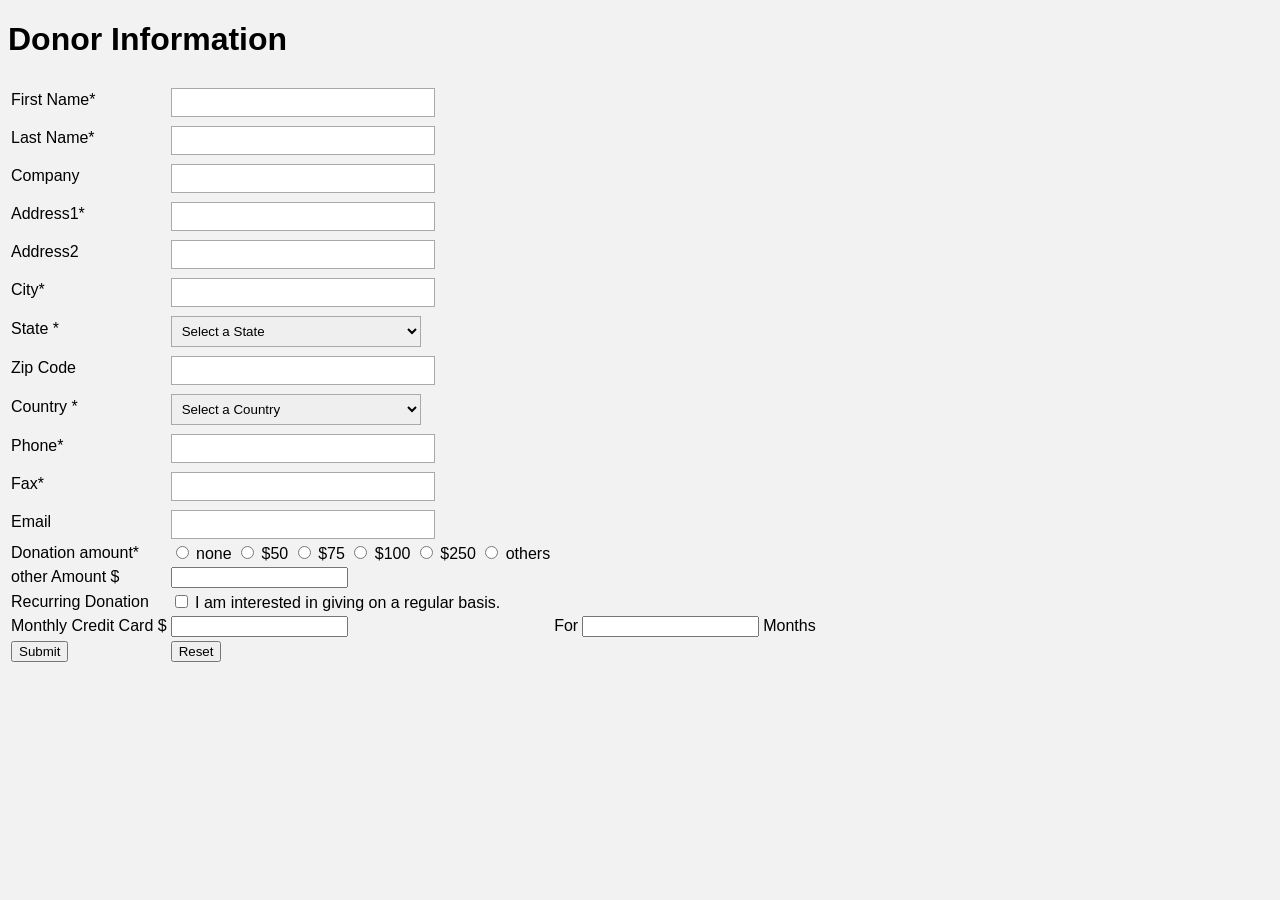
==== donor form/index.html @ 54e8606a "Updated task files" ====
<!DOCTYPE html>
<html lang="en">
<head>
<meta charset="UTF-8">
<meta name="viewport" content="width=device-width, initial-scale=1.0">
<title>Donor Form</title>
<link rel="stylesheet" href="style.css">
</head>
<body>
<h1>Donor Information</h1>
<form>
<table>
<tr>
<td>First Name*</td>
<td><input type="text" maxlength="50" required></td>
</tr>
<tr>
<td>Last Name*</td>
<td><input type="text" maxlength="50" required></td>
</tr>
<tr>
<td>Company</td>
<td><input type="text" maxlength="50" required></td>
</tr>
<tr>
<td>Address1*</td>
<td><input type="text" maxlength="50" required></td>
</tr>
<tr>
<td>Address2</td>
<td><input type="text" maxlength="50" required></td>
</tr>
<tr>
<td>City*</td>
<td><input type="text" maxlength="50" required></td>
</tr>
<tr>
<td>State *</td>
<td><select>
<option>Select a State</option>
</select></td>
</tr>
<tr>
<td>Zip Code</td>
<td><input type="text" maxlength="50" required></td>
</tr>
<td>Country *</td>
<td><select>
<option>Select a Country</option>
</select></td>
</tr>
<tr>
<td>Phone*</td>
<td><input type="text" maxlength="50" required></td>
</tr>
<tr>
<td>Fax*</td>
<td><input type="text" maxlength="50" required></td>
</tr>
<tr>
<td>Email</td>
<td><input type="email" required></td>
</tr>
<tr>
<td>Donation amount*</td>
<td>
<input type="radio" name="Donation amount" value="none" required> none
<input type="radio" name="Donation amount" value="$50"> $50
<input type="radio" name="Donation amount" value="$75" required> $75
<input type="radio" name="Donation amount" value="$100" required> $100
<input type="radio" name="Donation amount" value="$250" required> $250
<input type="radio" name="Donation amount" value="others" required> others
</td>
</tr>
<tr>
<td>other Amount $</td>
<td><input type="other Amount" required></td>
</tr>
 

<tr>
<td>Recurring Donation</td>
<td>
<input type="checkbox" name="Reason of Contact" value="Project" required> I am interested in giving on a regular basis.
</td>
</tr>
<tr>
<td>Monthly Credit Card $</td>
<td><input type="Monthly Credit Card" required></td>
 
<td>For</td>
 
<td><input type="Monthly Credit Card" required></td>
<td>Months</td>
 
</div>

 

<tr>
<td><input type="submit" value="Submit" required></td>
<td><input type="reset" value="Reset" required></td>
</tr>
</table>

</form>
</body>
</html>
---- donor form/style.css ----
body{
    font-family: Arial, Helvetica, sans-serif;
    background:#f2f2f2;
}
.container{
    width:700px;
    margin:30px auto;
    background:#ffffff;
    padding:25px 35px;
    border:1px solid #ccc;
}
h2{
    color:#cc0000;
    margin-top:25px;
    border-bottom:1px solid #ddd;
    padding-bottom:5px;
}
label{
    display:inline-block;
    width:180px;
    font-size:14px;
    margin-top:8px;
    vertical-align:top;
}
input[type="text"],
input[type="email"],
select{
    width:250px;
    padding:6px;
    margin-top:5px;
    border:1px solid #aaa;
}
textarea{
    width:400px;
    height:90px;
    border:1px solid #aaa;
    padding:6px;
}
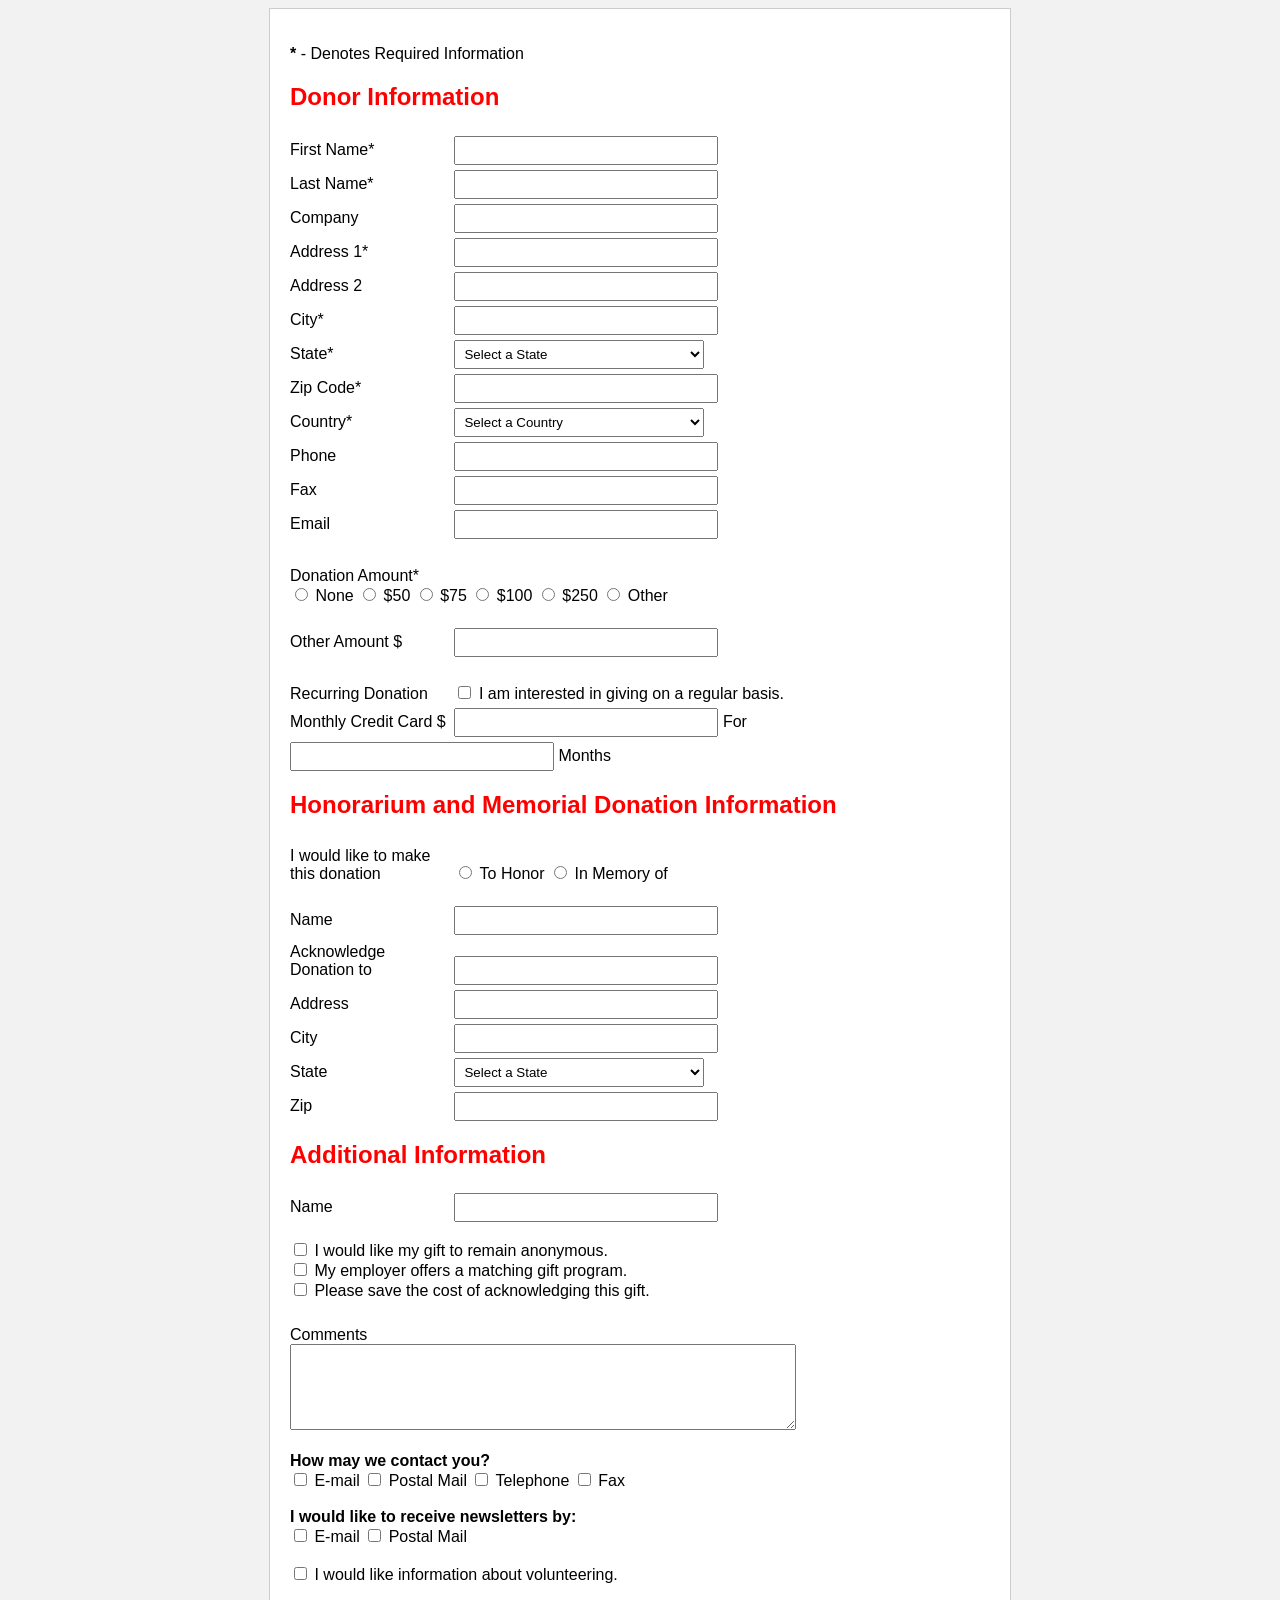
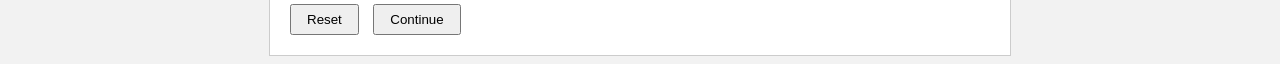
==== commit 611e7432: "Updated task files" ====
--- a/donor form/index.html
+++ b/donor form/index.html
@@ -1,108 +1,171 @@
 <!DOCTYPE html>
-<html lang="en">
+<html>
 <head>
-<meta charset="UTF-8">
-<meta name="viewport" content="width=device-width, initial-scale=1.0">
-<title>Donor Form</title>
+<title>Donation Form</title>
 <link rel="stylesheet" href="style.css">
 </head>
+
 <body>
-<h1>Donor Information</h1>
+
+<div class="container">
+
+<p><b>*</b> - Denotes Required Information</p>
+
+<h2>Donor Information</h2>
+
 <form>
-<table>
-<tr>
-<td>First Name*</td>
-<td><input type="text" maxlength="50" required></td>
-</tr>
-<tr>
-<td>Last Name*</td>
-<td><input type="text" maxlength="50" required></td>
-</tr>
-<tr>
-<td>Company</td>
-<td><input type="text" maxlength="50" required></td>
-</tr>
-<tr>
-<td>Address1*</td>
-<td><input type="text" maxlength="50" required></td>
-</tr>
-<tr>
-<td>Address2</td>
-<td><input type="text" maxlength="50" required></td>
-</tr>
-<tr>
-<td>City*</td>
-<td><input type="text" maxlength="50" required></td>
-</tr>
-<tr>
-<td>State *</td>
-<td><select>
+
+<label>First Name*</label>
+<input type="text"><br>
+
+<label>Last Name*</label>
+<input type="text"><br>
+
+<label>Company</label>
+<input type="text"><br>
+
+<label>Address 1*</label>
+<input type="text"><br>
+
+<label>Address 2</label>
+<input type="text"><br>
+
+<label>City*</label>
+<input type="text"><br>
+
+<label>State*</label>
+<select>
 <option>Select a State</option>
-</select></td>
-</tr>
-<tr>
-<td>Zip Code</td>
-<td><input type="text" maxlength="50" required></td>
-</tr>
-<td>Country *</td>
-<td><select>
+<option>Dhaka</option>
+<option>Rajshahi</option>
+<option>Chittagong</option>
+</select><br>
+
+<label>Zip Code*</label>
+<input type="text"><br>
+
+<label>Country*</label>
+<select>
 <option>Select a Country</option>
-</select></td>
-</tr>
-<tr>
-<td>Phone*</td>
-<td><input type="text" maxlength="50" required></td>
-</tr>
-<tr>
-<td>Fax*</td>
-<td><input type="text" maxlength="50" required></td>
-</tr>
-<tr>
-<td>Email</td>
-<td><input type="email" required></td>
-</tr>
-<tr>
-<td>Donation amount*</td>
-<td>
-<input type="radio" name="Donation amount" value="none" required> none
-<input type="radio" name="Donation amount" value="$50"> $50
-<input type="radio" name="Donation amount" value="$75" required> $75
-<input type="radio" name="Donation amount" value="$100" required> $100
-<input type="radio" name="Donation amount" value="$250" required> $250
-<input type="radio" name="Donation amount" value="others" required> others
-</td>
-</tr>
-<tr>
-<td>other Amount $</td>
-<td><input type="other Amount" required></td>
-</tr>
- 
+<option>Bangladesh</option>
+<option>India</option>
+<option>Nepal</option>
+</select><br>
 
-<tr>
-<td>Recurring Donation</td>
-<td>
-<input type="checkbox" name="Reason of Contact" value="Project" required> I am interested in giving on a regular basis.
-</td>
-</tr>
-<tr>
-<td>Monthly Credit Card $</td>
-<td><input type="Monthly Credit Card" required></td>
- 
-<td>For</td>
- 
-<td><input type="Monthly Credit Card" required></td>
-<td>Months</td>
- 
+<label>Phone</label>
+<input type="text"><br>
+
+<label>Fax</label>
+<input type="text"><br>
+
+<label>Email</label>
+<input type="text"><br>
+
+<div class="section">
+
+<label>Donation Amount*</label>
+
+<div class="amount">
+<input type="radio" name="amount"> None
+<input type="radio" name="amount"> $50
+<input type="radio" name="amount"> $75
+<input type="radio" name="amount"> $100
+<input type="radio" name="amount"> $250
+<input type="radio" name="amount"> Other
 </div>
 
- 
+<br>
 
-<tr>
-<td><input type="submit" value="Submit" required></td>
-<td><input type="reset" value="Reset" required></td>
-</tr>
-</table>
+<label>Other Amount $</label>
+<input type="text">
+
+</div>
+
+<div class="section">
+
+<label>Recurring Donation</label>
+
+<input type="checkbox"> I am interested in giving on a regular basis.<br>
+
+<label>Monthly Credit Card $</label>
+<input type="text">
+
+For
+<input type="text" class="small"> Months
+
+</div>
+
+<h2>Honorarium and Memorial Donation Information</h2>
+
+<label>I would like to make this donation</label>
+
+<input type="radio" name="honor"> To Honor
+<input type="radio" name="honor"> In Memory of
+
+<br><br>
+
+<label>Name</label>
+<input type="text"><br>
+
+<label>Acknowledge Donation to</label>
+<input type="text"><br>
+
+<label>Address</label>
+<input type="text"><br>
+
+<label>City</label>
+<input type="text"><br>
+
+<label>State</label>
+<select>
+<option>Select a State</option>
+</select><br>
+
+<label>Zip</label>
+<input type="text"><br>
+
+<h2>Additional Information</h2>
+
+<label>Name</label>
+<input type="text"><br><br>
+
+<input type="checkbox"> I would like my gift to remain anonymous.<br>
+<input type="checkbox"> My employer offers a matching gift program.<br>
+<input type="checkbox"> Please save the cost of acknowledging this gift.<br>
+
+<br>
+
+<label>Comments</label><br>
+<textarea></textarea>
+
+<br><br>
+
+<b>How may we contact you?</b><br>
+
+<input type="checkbox"> E-mail
+<input type="checkbox"> Postal Mail
+<input type="checkbox"> Telephone
+<input type="checkbox"> Fax
+
+<br><br>
+
+<b>I would like to receive newsletters by:</b><br>
+
+<input type="checkbox"> E-mail
+<input type="checkbox"> Postal Mail
+
+<br><br>
+
+<input type="checkbox"> I would like information about volunteering.
+
+<div class="buttons">
+<button type="reset">Reset</button>
+<button type="submit">Continue</button>
+</div>
 
 </form>
+
+</div>
+
 </body>
 </html>
--- a/donor form/style.css
+++ b/donor form/style.css
@@ -2,37 +2,53 @@
     font-family: Arial, Helvetica, sans-serif;
     background:#f2f2f2;
 }
+
 .container{
     width:700px;
-    margin:30px auto;
-    background:#ffffff;
-    padding:25px 35px;
+    margin:auto;
+    background:white;
+    padding:20px;
     border:1px solid #ccc;
 }
+
 h2{
-    color:#cc0000;
-    margin-top:25px;
-    border-bottom:1px solid #ddd;
-    padding-bottom:5px;
+    color:red;
 }
+
 label{
     display:inline-block;
-    width:180px;
-    font-size:14px;
+    width:160px;
     margin-top:8px;
-    vertical-align:top;
 }
-input[type="text"],
-input[type="email"],
-select{
+
+input[type=text], select{
     width:250px;
-    padding:6px;
+    padding:5px;
     margin-top:5px;
-    border:1px solid #aaa;
 }
+
+.section{
+    margin-top:20px;
+}
+
 textarea{
-    width:400px;
-    height:90px;
-    border:1px solid #aaa;
-    padding:6px;
+    width:500px;
+    height:80px;
+}
+
+.amount label{
+    width:auto;
+}
+
+.small{
+    width:60px;
+}
+
+.buttons{
+    margin-top:20px;
+}
+
+button{
+    padding:6px 15px;
+    margin-right:10px;
 }
